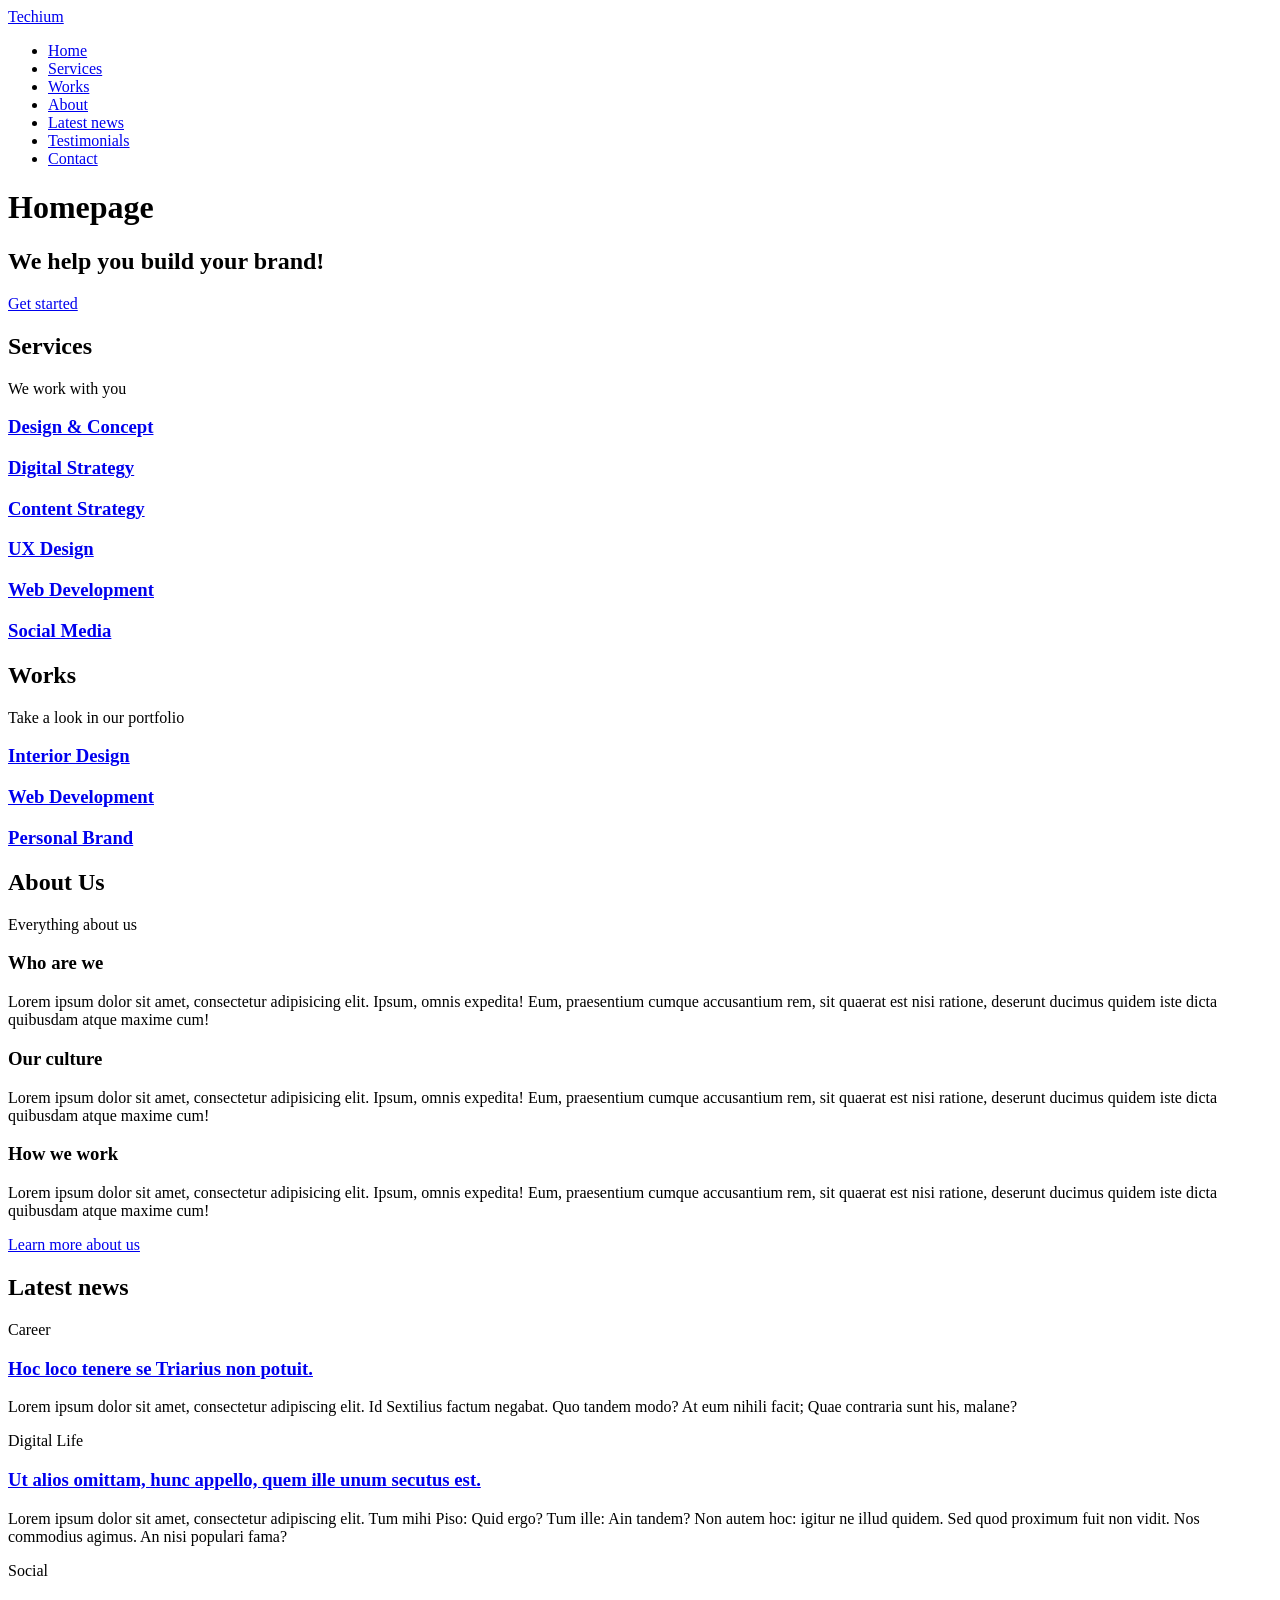
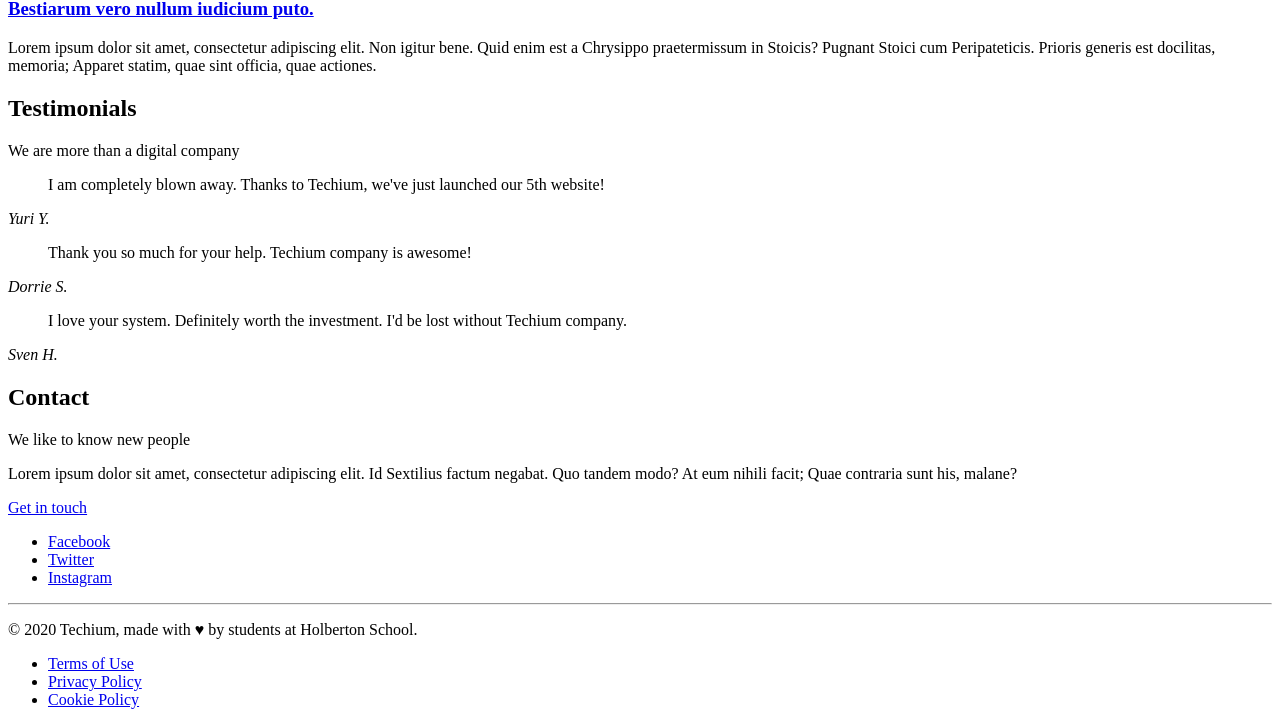
==== html_advanced/29-index.html @ d8ede8d3 "Fix task 29 correctly" ====
<!DOCTYPE html>
<html lang="en" dir="ltr">
  <head>
    <meta charset="utf-8">
    <meta name="viewport" content="width=device-width, initial-scale=1.0, viewport-fit=cover">
    <title>Homepage - Techium</title>
    <meta name="description" content="Techium is a digital agency">
    <link rel="icon" type="image/x-icon" href="./favicon.ico">
    <link rel="icon" type="image/png" href="./favicon.png">
  </head>
  <body>

    <!-- Header -->
    <header>
      <div>
        <div>
          <a href="/"><span>Techium</span></a>
        </div>
        <nav>
          <ul>
            <li><a href="/">Home</a></li>
            <li><a href="#services">Services</a></li>
            <li><a href="#works">Works</a></li>
            <li><a href="#about">About</a></li>
            <li><a href="#latest_news">Latest news</a></li>
            <li><a href="#testimonials">Testimonials</a></li>
            <li><a href="#contact">Contact</a></li>
          </ul>
        </nav>
      </div>
    </header>

    <!-- Main -->
    <main>
      <h1>Homepage</h1>

      <!-- Hero section -->
      <section>
        <div>
          <h2>We help you build your brand!</h2>
          <a href="#">Get started</a>
        </div>
      </section>

      <!-- Services section -->
      <section>
        <div>
          <header>
            <h2>Services</h2>
            <p>We work with you</p>
          </header>
          <div>
            <h3><a href="#">Design &amp; Concept</a></h3>
            <h3><a href="#">Digital Strategy</a></h3>
            <h3><a href="#">Content Strategy</a></h3>
            <h3><a href="#">UX Design</a></h3>
            <h3><a href="#">Web Development</a></h3>
            <h3><a href="#">Social Media</a></h3>
          </div>
        </div>
      </section>

      <!-- Works section -->
      <section>
        <div>
          <header>
            <h2>Works</h2>
            <p>Take a look in our portfolio</p>
          </header>
          <div>
            <article>
              <h3><a href="#">Interior Design</a></h3>
            </article>
            <article>
              <h3><a href="#">Web Development</a></h3>
            </article>
            <article>
              <h3><a href="#">Personal Brand</a></h3>
            </article>
          </div>
        </div>
      </section>

      <!-- About Us section -->
      <section>
        <div>
          <header>
            <h2>About Us</h2>
            <p>Everything about us</p>
          </header>
          <div>
            <h3>Who are we</h3>
            <p>Lorem ipsum dolor sit amet, consectetur adipisicing elit. Ipsum, omnis expedita! Eum, praesentium cumque accusantium rem, sit quaerat est nisi ratione, deserunt ducimus quidem iste dicta quibusdam atque maxime cum!</p>
            <h3>Our culture</h3>
            <p>Lorem ipsum dolor sit amet, consectetur adipisicing elit. Ipsum, omnis expedita! Eum, praesentium cumque accusantium rem, sit quaerat est nisi ratione, deserunt ducimus quidem iste dicta quibusdam atque maxime cum!</p>
            <h3>How we work</h3>
            <p>Lorem ipsum dolor sit amet, consectetur adipisicing elit. Ipsum, omnis expedita! Eum, praesentium cumque accusantium rem, sit quaerat est nisi ratione, deserunt ducimus quidem iste dicta quibusdam atque maxime cum!</p>
          </div>
          <a href="about.html">Learn more about us</a>
        </div>
      </section>

      <!-- Latest news section -->
      <section>
        <div>
          <header>
            <h2>Latest news</h2>
          </header>
          <div>
            <article>
              <p>Career</p>
              <h3><a href="#">Hoc loco tenere se Triarius non potuit.</a></h3>
              <p>Lorem ipsum dolor sit amet, consectetur adipiscing elit. Id Sextilius factum negabat. Quo tandem modo? At eum nihili facit; Quae contraria sunt his, malane?</p>
            </article>
            <article>
              <p>Digital Life</p>
              <h3><a href="#">Ut alios omittam, hunc appello, quem ille unum secutus est.</a></h3>
              <p>Lorem ipsum dolor sit amet, consectetur adipiscing elit. Tum mihi Piso: Quid ergo? Tum ille: Ain tandem? Non autem hoc: igitur ne illud quidem. Sed quod proximum fuit non vidit. Nos commodius agimus. An nisi populari fama?</p>
            </article>
            <article>
              <p>Social</p>
              <h3><a href="#">Bestiarum vero nullum iudicium puto.</a></h3>
              <p>Lorem ipsum dolor sit amet, consectetur adipiscing elit. Non igitur bene. Quid enim est a Chrysippo praetermissum in Stoicis? Pugnant Stoici cum Peripateticis. Prioris generis est docilitas, memoria; Apparet statim, quae sint officia, quae actiones.</p>
            </article>
          </div>
        </div>
      </section>

      <!-- Testimonials section -->
      <section>
        <div>
          <header>
            <h2>Testimonials</h2>
            <p>We are more than a digital company</p>
          </header>
          <div>
            <article>
              <blockquote>I am completely blown away. Thanks to Techium, we've just launched our 5th website!</blockquote>
              <cite>Yuri Y.</cite>
            </article>
            <article>
              <blockquote>Thank you so much for your help. Techium company is awesome!</blockquote>
              <cite>Dorrie S.</cite>
            </article>
            <article>
              <blockquote>I love your system. Definitely worth the investment. I'd be lost without Techium company.</blockquote>
              <cite>Sven H.</cite>
            </article>
          </div>
        </div>
      </section>

      <!-- Contact section -->
      <section>
        <div>
          <header>
            <h2>Contact</h2>
            <p>We like to know new people</p>
          </header>
          <div>
            <p>Lorem ipsum dolor sit amet, consectetur adipiscing elit. Id Sextilius factum negabat. Quo tandem modo? At eum nihili facit; Quae contraria sunt his, malane?</p>
          </div>
          <a href="contact.html">Get in touch</a>
        </div>
      </section>
    </main>

    <!-- Footer -->
    <footer>
      <div>
        <ul>
          <li><a href="https://www.facebook.com/HolbertonSchool/">Facebook</a></li>
          <li><a href="https://twitter.com/holbertonschool">Twitter</a></li>
          <li><a href="https://www.instagram.com/holbertonschool/">Instagram</a></li>
        </ul>
      </div>
      <hr>
      <p>© 2020 Techium, made with ♥ by students at Holberton School.</p>
      <div>
        <ul>
          <li><a href="#">Terms of Use</a></li>
          <li><a href="#">Privacy Policy</a></li>
          <li><a href="#">Cookie Policy</a></li>
        </ul>
      </div>
    </footer>
  </body>
</html>
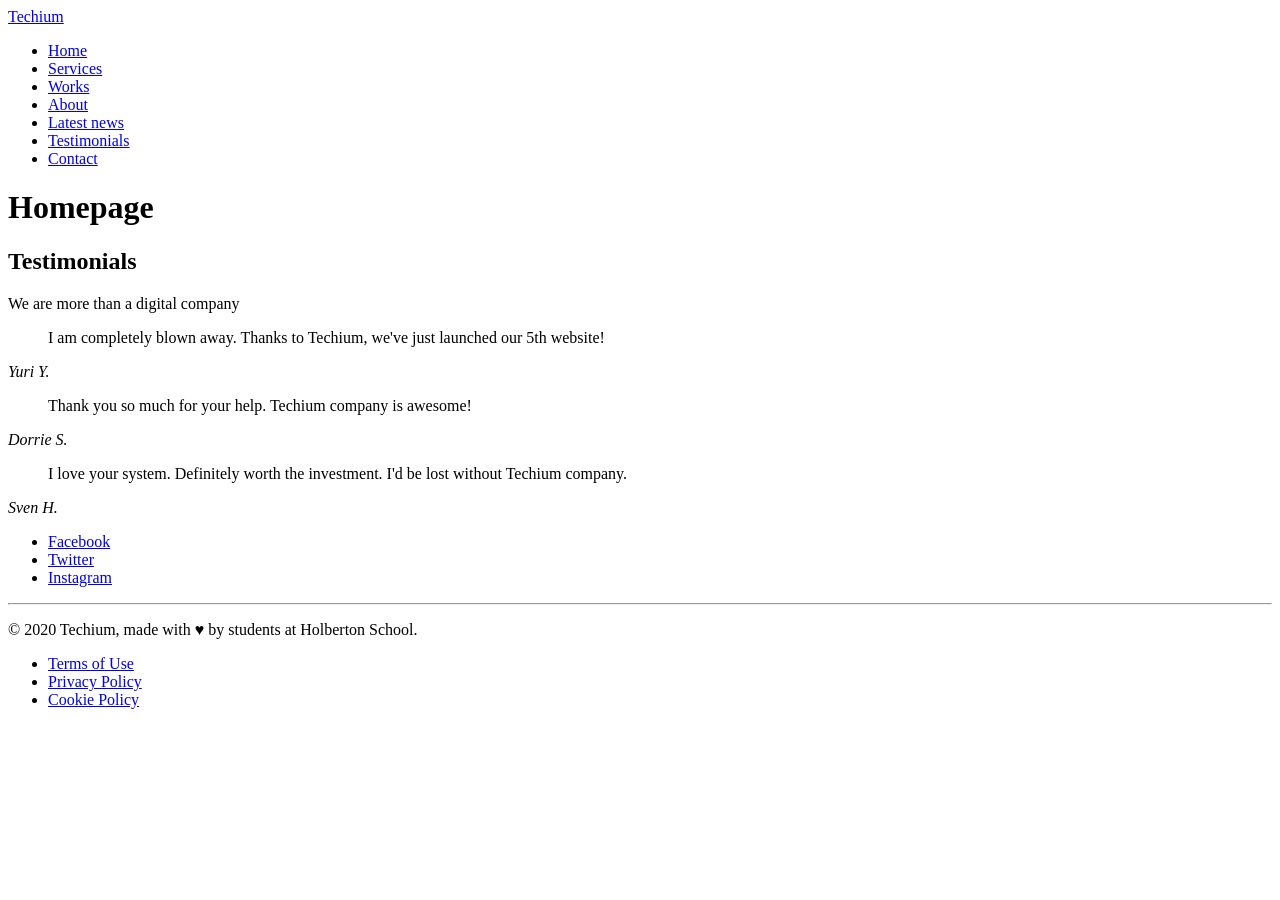
==== commit 4b00fc3b: "Task 29 complete" ====
--- a/html_advanced/29-index.html
+++ b/html_advanced/29-index.html
@@ -34,98 +34,6 @@
     <main>
       <h1>Homepage</h1>
 
-      <!-- Hero section -->
-      <section>
-        <div>
-          <h2>We help you build your brand!</h2>
-          <a href="#">Get started</a>
-        </div>
-      </section>
-
-      <!-- Services section -->
-      <section>
-        <div>
-          <header>
-            <h2>Services</h2>
-            <p>We work with you</p>
-          </header>
-          <div>
-            <h3><a href="#">Design &amp; Concept</a></h3>
-            <h3><a href="#">Digital Strategy</a></h3>
-            <h3><a href="#">Content Strategy</a></h3>
-            <h3><a href="#">UX Design</a></h3>
-            <h3><a href="#">Web Development</a></h3>
-            <h3><a href="#">Social Media</a></h3>
-          </div>
-        </div>
-      </section>
-
-      <!-- Works section -->
-      <section>
-        <div>
-          <header>
-            <h2>Works</h2>
-            <p>Take a look in our portfolio</p>
-          </header>
-          <div>
-            <article>
-              <h3><a href="#">Interior Design</a></h3>
-            </article>
-            <article>
-              <h3><a href="#">Web Development</a></h3>
-            </article>
-            <article>
-              <h3><a href="#">Personal Brand</a></h3>
-            </article>
-          </div>
-        </div>
-      </section>
-
-      <!-- About Us section -->
-      <section>
-        <div>
-          <header>
-            <h2>About Us</h2>
-            <p>Everything about us</p>
-          </header>
-          <div>
-            <h3>Who are we</h3>
-            <p>Lorem ipsum dolor sit amet, consectetur adipisicing elit. Ipsum, omnis expedita! Eum, praesentium cumque accusantium rem, sit quaerat est nisi ratione, deserunt ducimus quidem iste dicta quibusdam atque maxime cum!</p>
-            <h3>Our culture</h3>
-            <p>Lorem ipsum dolor sit amet, consectetur adipisicing elit. Ipsum, omnis expedita! Eum, praesentium cumque accusantium rem, sit quaerat est nisi ratione, deserunt ducimus quidem iste dicta quibusdam atque maxime cum!</p>
-            <h3>How we work</h3>
-            <p>Lorem ipsum dolor sit amet, consectetur adipisicing elit. Ipsum, omnis expedita! Eum, praesentium cumque accusantium rem, sit quaerat est nisi ratione, deserunt ducimus quidem iste dicta quibusdam atque maxime cum!</p>
-          </div>
-          <a href="about.html">Learn more about us</a>
-        </div>
-      </section>
-
-      <!-- Latest news section -->
-      <section>
-        <div>
-          <header>
-            <h2>Latest news</h2>
-          </header>
-          <div>
-            <article>
-              <p>Career</p>
-              <h3><a href="#">Hoc loco tenere se Triarius non potuit.</a></h3>
-              <p>Lorem ipsum dolor sit amet, consectetur adipiscing elit. Id Sextilius factum negabat. Quo tandem modo? At eum nihili facit; Quae contraria sunt his, malane?</p>
-            </article>
-            <article>
-              <p>Digital Life</p>
-              <h3><a href="#">Ut alios omittam, hunc appello, quem ille unum secutus est.</a></h3>
-              <p>Lorem ipsum dolor sit amet, consectetur adipiscing elit. Tum mihi Piso: Quid ergo? Tum ille: Ain tandem? Non autem hoc: igitur ne illud quidem. Sed quod proximum fuit non vidit. Nos commodius agimus. An nisi populari fama?</p>
-            </article>
-            <article>
-              <p>Social</p>
-              <h3><a href="#">Bestiarum vero nullum iudicium puto.</a></h3>
-              <p>Lorem ipsum dolor sit amet, consectetur adipiscing elit. Non igitur bene. Quid enim est a Chrysippo praetermissum in Stoicis? Pugnant Stoici cum Peripateticis. Prioris generis est docilitas, memoria; Apparet statim, quae sint officia, quae actiones.</p>
-            </article>
-          </div>
-        </div>
-      </section>
-
       <!-- Testimonials section -->
       <section>
         <div>
@@ -133,36 +41,32 @@
             <h2>Testimonials</h2>
             <p>We are more than a digital company</p>
           </header>
+
           <div>
             <article>
-              <blockquote>I am completely blown away. Thanks to Techium, we've just launched our 5th website!</blockquote>
+              <blockquote>
+                I am completely blown away. Thanks to Techium, we've just launched our 5th website!
+              </blockquote>
               <cite>Yuri Y.</cite>
             </article>
+
             <article>
-              <blockquote>Thank you so much for your help. Techium company is awesome!</blockquote>
+              <blockquote>
+                Thank you so much for your help. Techium company is awesome!
+              </blockquote>
               <cite>Dorrie S.</cite>
             </article>
+
             <article>
-              <blockquote>I love your system. Definitely worth the investment. I'd be lost without Techium company.</blockquote>
+              <blockquote>
+                I love your system. Definitely worth the investment. I'd be lost without Techium company.
+              </blockquote>
               <cite>Sven H.</cite>
             </article>
           </div>
         </div>
       </section>
 
-      <!-- Contact section -->
-      <section>
-        <div>
-          <header>
-            <h2>Contact</h2>
-            <p>We like to know new people</p>
-          </header>
-          <div>
-            <p>Lorem ipsum dolor sit amet, consectetur adipiscing elit. Id Sextilius factum negabat. Quo tandem modo? At eum nihili facit; Quae contraria sunt his, malane?</p>
-          </div>
-          <a href="contact.html">Get in touch</a>
-        </div>
-      </section>
     </main>
 
     <!-- Footer -->
@@ -174,8 +78,10 @@
           <li><a href="https://www.instagram.com/holbertonschool/">Instagram</a></li>
         </ul>
       </div>
+
       <hr>
       <p>© 2020 Techium, made with ♥ by students at Holberton School.</p>
+
       <div>
         <ul>
           <li><a href="#">Terms of Use</a></li>
@@ -184,5 +90,6 @@
         </ul>
       </div>
     </footer>
+
   </body>
 </html>
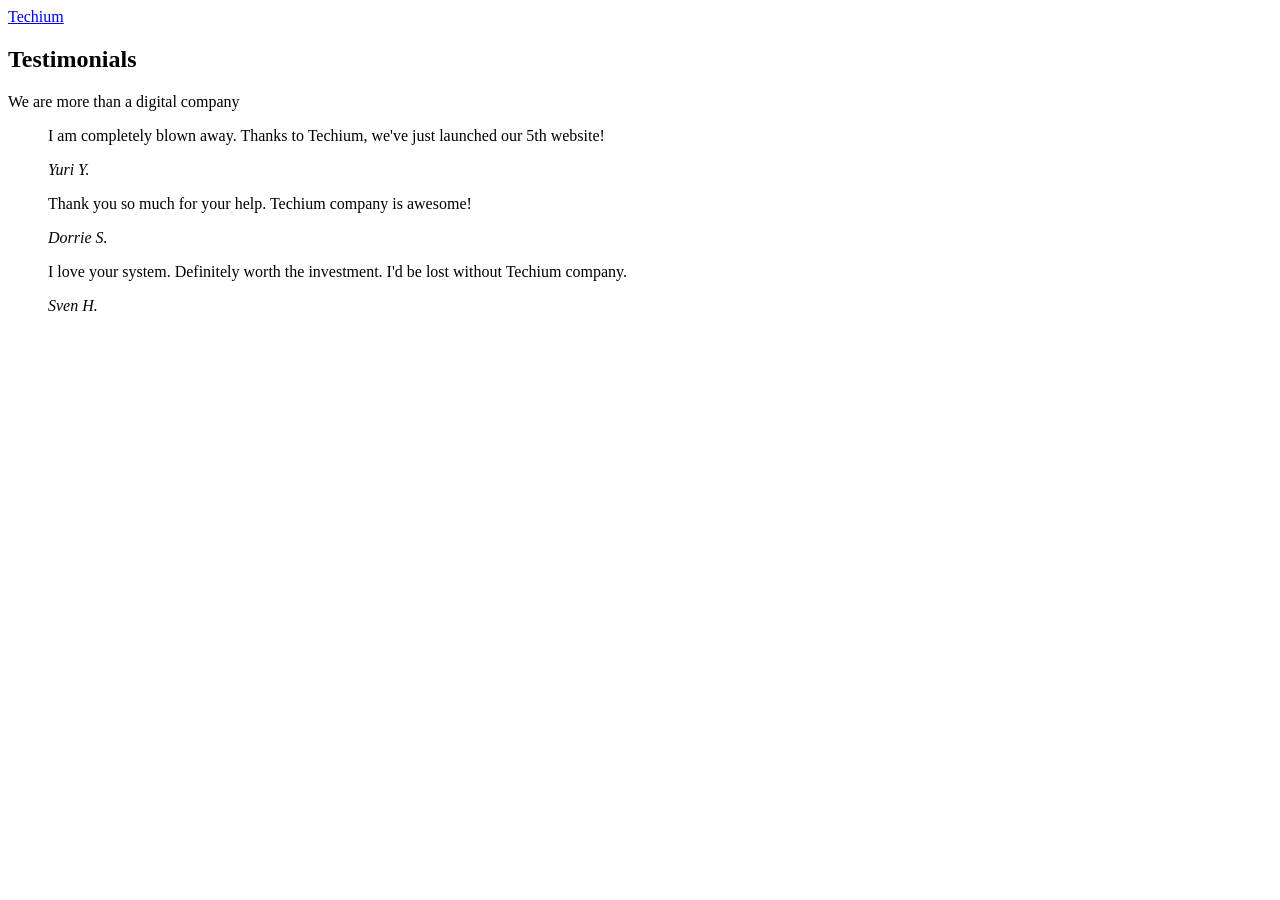
==== commit c1c8572c: "Fix testimonials with proper blockquote structure" ====
--- a/html_advanced/29-index.html
+++ b/html_advanced/29-index.html
@@ -10,29 +10,15 @@
   </head>
   <body>
 
-    <!-- Header -->
     <header>
       <div>
         <div>
           <a href="/"><span>Techium</span></a>
         </div>
-        <nav>
-          <ul>
-            <li><a href="/">Home</a></li>
-            <li><a href="#services">Services</a></li>
-            <li><a href="#works">Works</a></li>
-            <li><a href="#about">About</a></li>
-            <li><a href="#latest_news">Latest news</a></li>
-            <li><a href="#testimonials">Testimonials</a></li>
-            <li><a href="#contact">Contact</a></li>
-          </ul>
-        </nav>
       </div>
     </header>
 
-    <!-- Main -->
     <main>
-      <h1>Homepage</h1>
 
       <!-- Testimonials section -->
       <section>
@@ -43,52 +29,36 @@
           </header>
 
           <div>
+
             <article>
               <blockquote>
-                I am completely blown away. Thanks to Techium, we've just launched our 5th website!
+                <p>I am completely blown away. Thanks to Techium, we've just launched our 5th website!</p>
+                <cite>Yuri Y.</cite>
               </blockquote>
-              <cite>Yuri Y.</cite>
             </article>
 
             <article>
               <blockquote>
-                Thank you so much for your help. Techium company is awesome!
+                <p>Thank you so much for your help. Techium company is awesome!</p>
+                <cite>Dorrie S.</cite>
               </blockquote>
-              <cite>Dorrie S.</cite>
             </article>
 
             <article>
               <blockquote>
-                I love your system. Definitely worth the investment. I'd be lost without Techium company.
+                <p>I love your system. Definitely worth the investment. I'd be lost without Techium company.</p>
+                <cite>Sven H.</cite>
               </blockquote>
-              <cite>Sven H.</cite>
             </article>
+
           </div>
         </div>
       </section>
 
     </main>
 
-    <!-- Footer -->
     <footer>
-      <div>
-        <ul>
-          <li><a href="https://www.facebook.com/HolbertonSchool/">Facebook</a></li>
-          <li><a href="https://twitter.com/holbertonschool">Twitter</a></li>
-          <li><a href="https://www.instagram.com/holbertonschool/">Instagram</a></li>
-        </ul>
-      </div>
-
-      <hr>
-      <p>© 2020 Techium, made with ♥ by students at Holberton School.</p>
-
-      <div>
-        <ul>
-          <li><a href="#">Terms of Use</a></li>
-          <li><a href="#">Privacy Policy</a></li>
-          <li><a href="#">Cookie Policy</a></li>
-        </ul>
-      </div>
+      <div></div>
     </footer>
 
   </body>
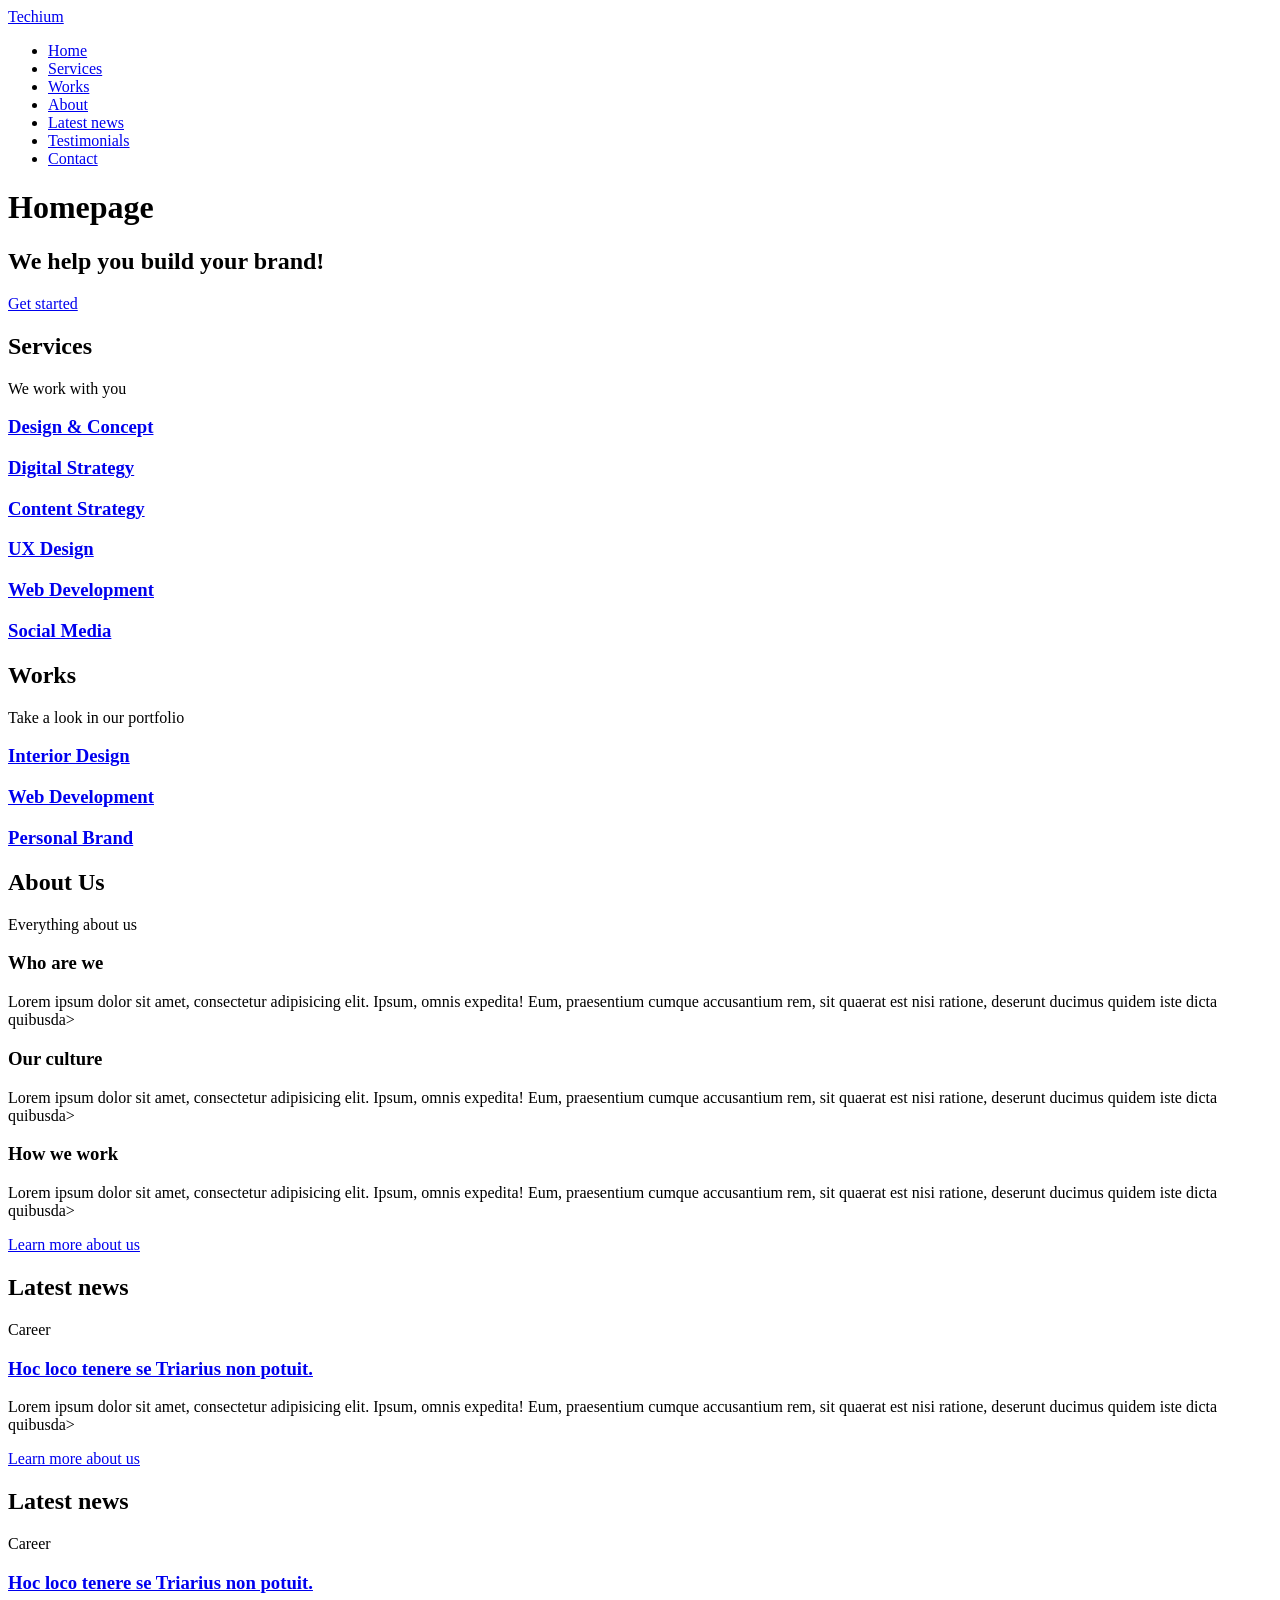
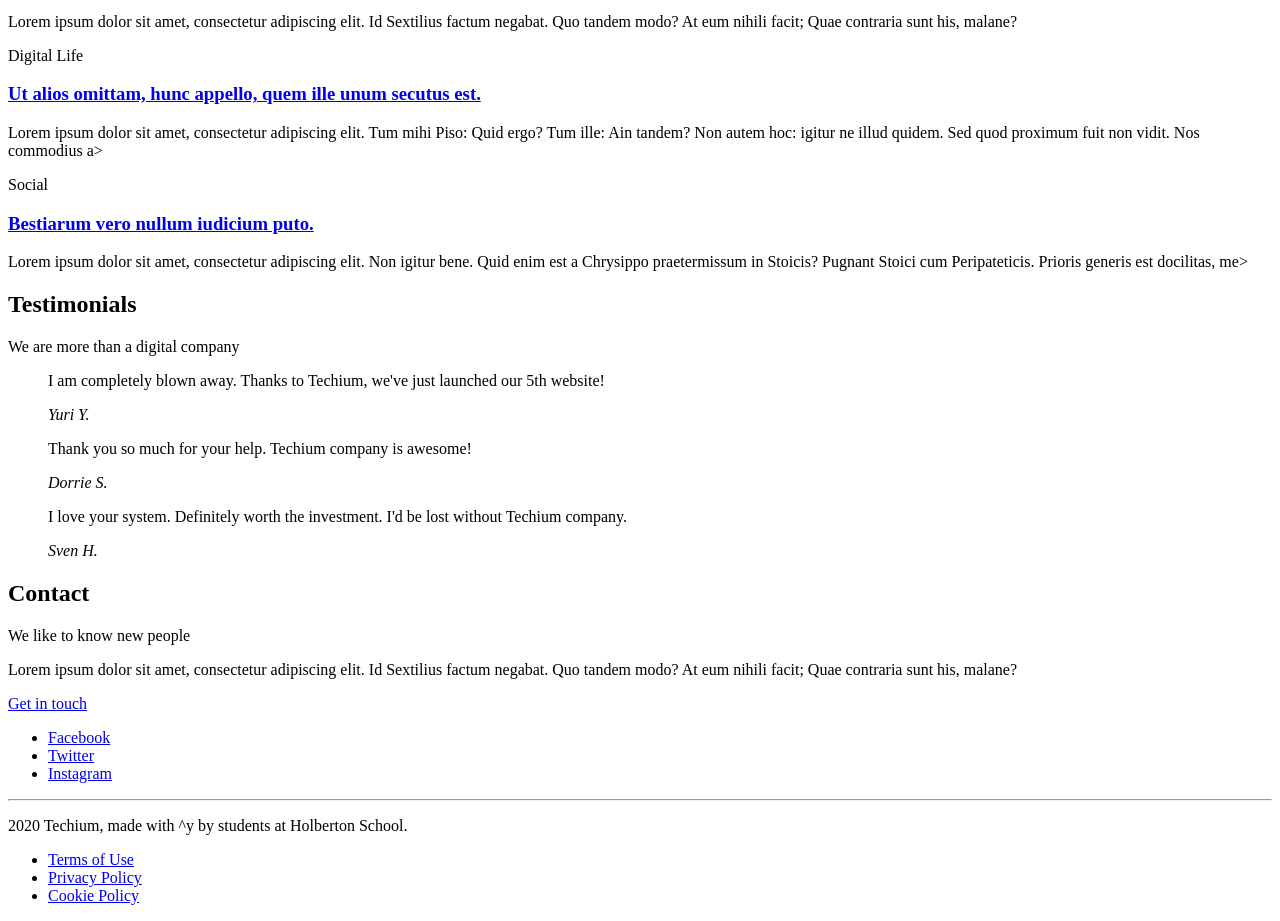
==== commit 6d0b0442: "Fix testimonials with correct blockquote structure" ====
--- a/html_advanced/29-index.html
+++ b/html_advanced/29-index.html
@@ -10,56 +10,205 @@
   </head>
   <body>
 
+    <!-- Header -->
     <header>
       <div>
         <div>
           <a href="/"><span>Techium</span></a>
         </div>
+        <nav>
+          <ul>
+            <li><a href="/">Home</a></li>
+            <li><a href="#services">Services</a></li>
+            <li><a href="#works">Works</a></li>
+            <li><a href="#about">About</a></li>
+            <li><a href="#latest_news">Latest news</a></li>
+            <li><a href="#testimonials">Testimonials</a></li>
+            <li><a href="#contact">Contact</a></li>
+          </ul>
+        </nav>
       </div>
     </header>
 
+    <!-- Main -->
     <main>
-
-      <!-- Testimonials section -->
-      <section>
-        <div>
-          <header>
-            <h2>Testimonials</h2>
-            <p>We are more than a digital company</p>
-          </header>
-
-          <div>
-
-            <article>
-              <blockquote>
-                <p>I am completely blown away. Thanks to Techium, we've just launched our 5th website!</p>
-                <cite>Yuri Y.</cite>
-              </blockquote>
-            </article>
-
-            <article>
-              <blockquote>
-                <p>Thank you so much for your help. Techium company is awesome!</p>
-                <cite>Dorrie S.</cite>
-              </blockquote>
-            </article>
-
-            <article>
-              <blockquote>
-                <p>I love your system. Definitely worth the investment. I'd be lost without Techium company.</p>
-                <cite>Sven H.</cite>
-              </blockquote>
-            </article>
-
-          </div>
-        </div>
-      </section>
-
+      <h1>Homepage</h1>
+
+      <!-- Hero section -->
+      <section>
+        <div>
+          <h2>We help you build your brand!</h2>
+          <a href="#">Get started</a>
+        </div>
+      </section>
+
+      <!-- Services section -->
+      <section>
+        <div>
+          <header>
+            <h2>Services</h2>
+            <p>We work with you</p>
+          </header>
+          <div>
+            <h3><a href="#">Design &amp; Concept</a></h3>
+            <h3><a href="#">Digital Strategy</a></h3>
+            <h3><a href="#">Content Strategy</a></h3>
+            <h3><a href="#">UX Design</a></h3>
+            <h3><a href="#">Web Development</a></h3>
+            <h3><a href="#">Social Media</a></h3>
+          </div>
+        </div>
+      </section>
+
+      <!-- Works section -->
+      <section>
+        <div>
+          <header>
+            <h2>Works</h2>
+            <p>Take a look in our portfolio</p>
+          </header>
+          <div>
+            <article>
+              <h3><a href="#">Interior Design</a></h3>
+            </article>
+            <article>
+              <h3><a href="#">Web Development</a></h3>
+            </article>
+            <article>
+              <h3><a href="#">Personal Brand</a></h3>
+            </article>
+          </div>
+        </div>
+      </section>
+
+      <!-- About Us section -->
+      <section>
+        <div>
+          <header>
+            <h2>About Us</h2>
+            <p>Everything about us</p>
+          </header>
+          <div>
+            <h3>Who are we</h3>
+            <p>Lorem ipsum dolor sit amet, consectetur adipisicing elit. Ipsum, omnis expedita! Eum, praesentium cumque accusantium rem, sit quaerat est nisi ratione, deserunt ducimus quidem iste dicta quibusda>
+            <h3>Our culture</h3>
+            <p>Lorem ipsum dolor sit amet, consectetur adipisicing elit. Ipsum, omnis expedita! Eum, praesentium cumque accusantium rem, sit quaerat est nisi ratione, deserunt ducimus quidem iste dicta quibusda>
+            <h3>How we work</h3>
+            <p>Lorem ipsum dolor sit amet, consectetur adipisicing elit. Ipsum, omnis expedita! Eum, praesentium cumque accusantium rem, sit quaerat est nisi ratione, deserunt ducimus quidem iste dicta quibusda>
+          </div>
+          <a href="about.html">Learn more about us</a>
+        </div>
+      </section>
+
+      <!-- Latest news section -->
+      <section>
+        <div>
+          <header>
+            <h2>Latest news</h2>
+          </header>
+          <div>
+            <article>
+              <p>Career</p>
+              <h3><a href="#">Hoc loco tenere se Triarius non potuit.</a></h3>
+            <p>Lorem ipsum dolor sit amet, consectetur adipisicing elit. Ipsum, omnis expedita! Eum, praesentium cumque accusantium rem, sit quaerat est nisi ratione, deserunt ducimus quidem iste dicta quibusda>
+          </div>
+          <a href="about.html">Learn more about us</a>
+        </div>
+      </section>
+
+      <!-- Latest news section -->
+      <section>
+        <div>
+          <header>
+            <h2>Latest news</h2>
+          </header>
+          <div>
+            <article>
+              <p>Career</p>
+              <h3><a href="#">Hoc loco tenere se Triarius non potuit.</a></h3>
+              <p>Lorem ipsum dolor sit amet, consectetur adipiscing elit. Id Sextilius factum negabat. Quo tandem modo? At eum nihili facit; Quae contraria sunt his, malane?</p>
+            </article>
+            <article>
+              <p>Digital Life</p>
+              <h3><a href="#">Ut alios omittam, hunc appello, quem ille unum secutus est.</a></h3>
+              <p>Lorem ipsum dolor sit amet, consectetur adipiscing elit. Tum mihi Piso: Quid ergo? Tum ille: Ain tandem? Non autem hoc: igitur ne illud quidem. Sed quod proximum fuit non vidit. Nos commodius a>
+            </article>
+            <article>
+              <p>Social</p>
+              <h3><a href="#">Bestiarum vero nullum iudicium puto.</a></h3>
+              <p>Lorem ipsum dolor sit amet, consectetur adipiscing elit. Non igitur bene. Quid enim est a Chrysippo praetermissum in Stoicis? Pugnant Stoici cum Peripateticis. Prioris generis est docilitas, me>
+            </article>
+          </div>
+        </div>
+      </section>
+
+<!-- Testimonials section -->
+<section>
+  <div>
+    <header>
+      <h2>Testimonials</h2>
+      <p>We are more than a digital company</p>
+    </header>
+    <div>
+
+      <article>
+        <blockquote>
+          <p>I am completely blown away. Thanks to Techium, we've just launched our 5th website!</p>
+          <cite>Yuri Y.</cite>
+        </blockquote>
+      </article>
+
+      <article>
+        <blockquote>
+          <p>Thank you so much for your help. Techium company is awesome!</p>
+          <cite>Dorrie S.</cite>
+        </blockquote>
+      </article>
+
+      <article>
+        <blockquote>
+          <p>I love your system. Definitely worth the investment. I'd be lost without Techium company.</p>
+          <cite>Sven H.</cite>
+        </blockquote>
+      </article>
+
+    </div>
+  </div>
+</section>
+
+      <!-- Contact section -->
+      <section>
+        <div>
+          <header>
+            <h2>Contact</h2>
+            <p>We like to know new people</p>
+          </header>
+          <div>
+            <p>Lorem ipsum dolor sit amet, consectetur adipiscing elit. Id Sextilius factum negabat. Quo tandem modo? At eum nihili facit; Quae contraria sunt his, malane?</p>
+          </div>
+          <a href="contact.html">Get in touch</a>
+        </div>
+      </section>
     </main>
 
+    <!-- Footer -->
     <footer>
-      <div></div>
+      <div>
+        <ul>
+          <li><a href="https://www.facebook.com/HolbertonSchool/">Facebook</a></li>
+          <li><a href="https://twitter.com/holbertonschool">Twitter</a></li>
+          <li><a href="https://www.instagram.com/holbertonschool/">Instagram</a></li>
+        </ul>
+      </div>
+      <hr>
+      <p>   2020 Techium, made with  ^y  by students at Holberton School.</p>
+      <div>
+        <ul>
+          <li><a href="#">Terms of Use</a></li>
+          <li><a href="#">Privacy Policy</a></li>
+          <li><a href="#">Cookie Policy</a></li>
+        </ul>
+      </div>
     </footer>
-
   </body>
 </html>
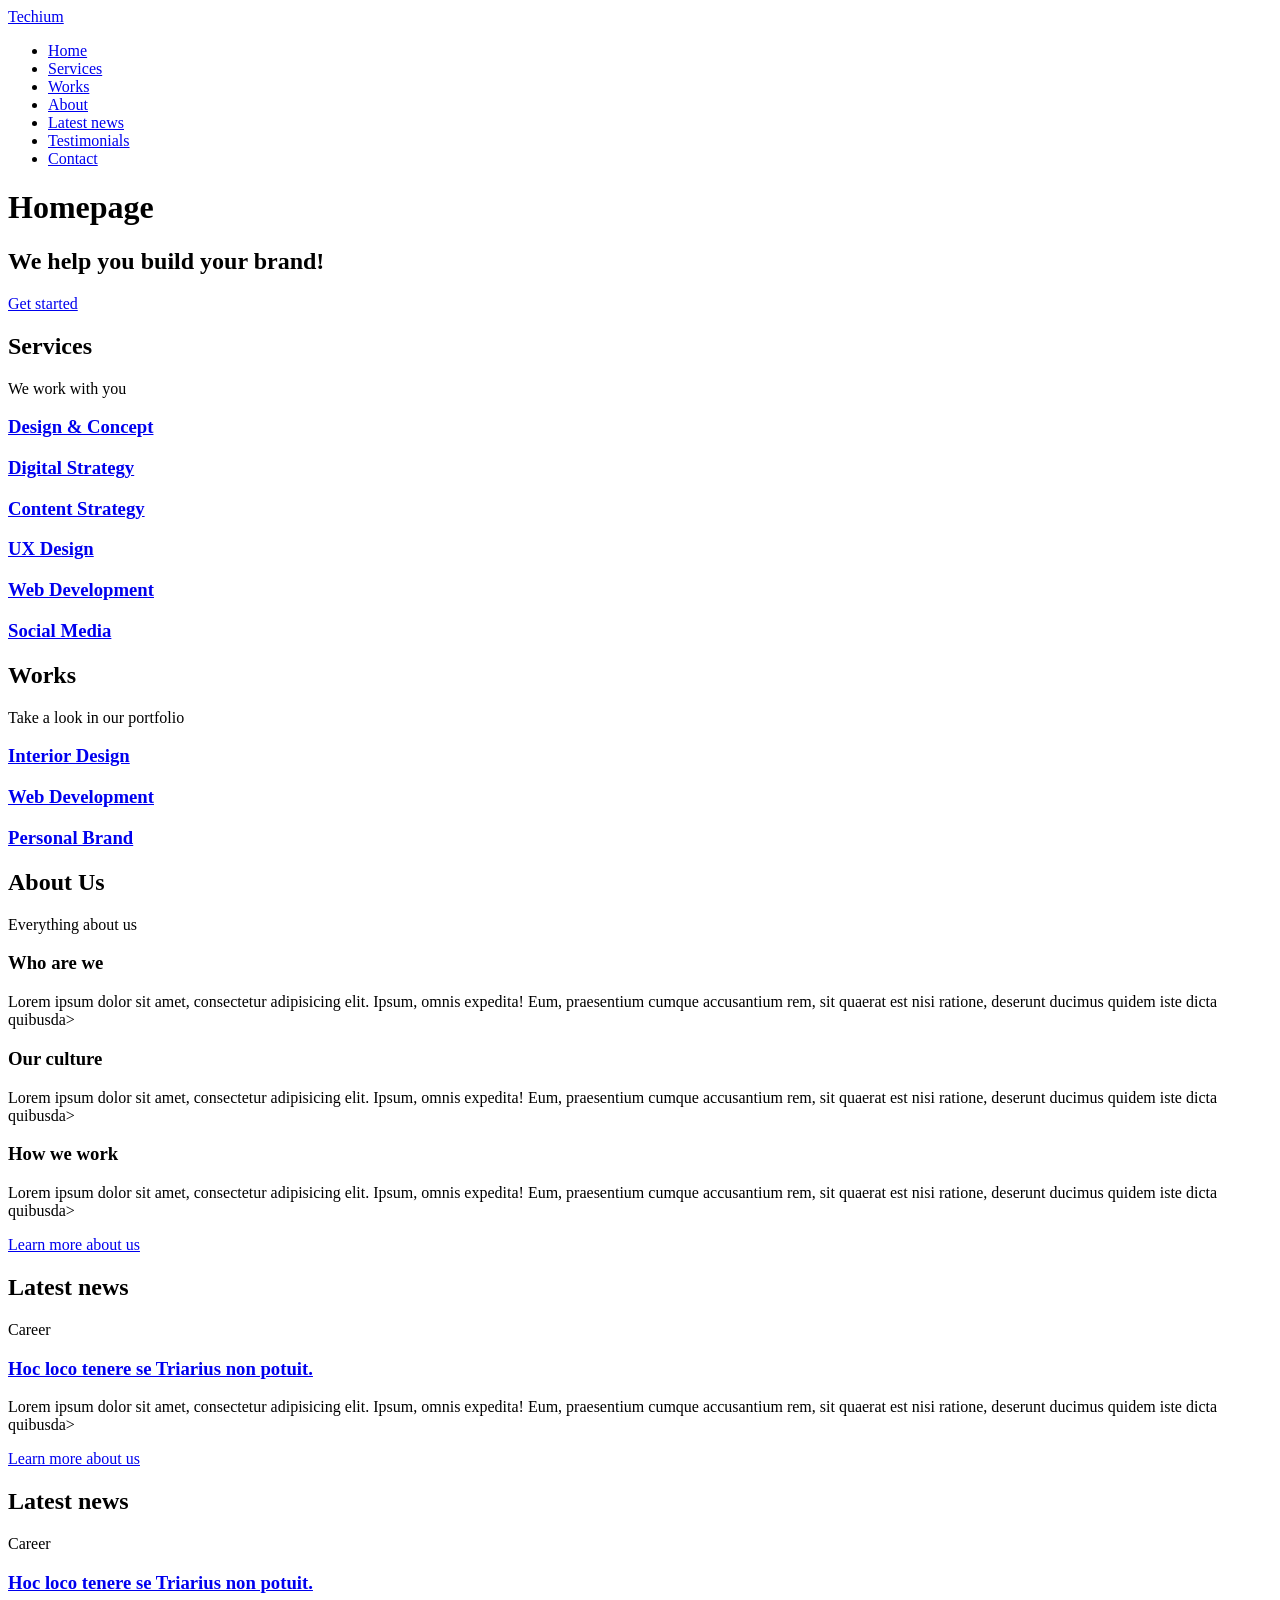
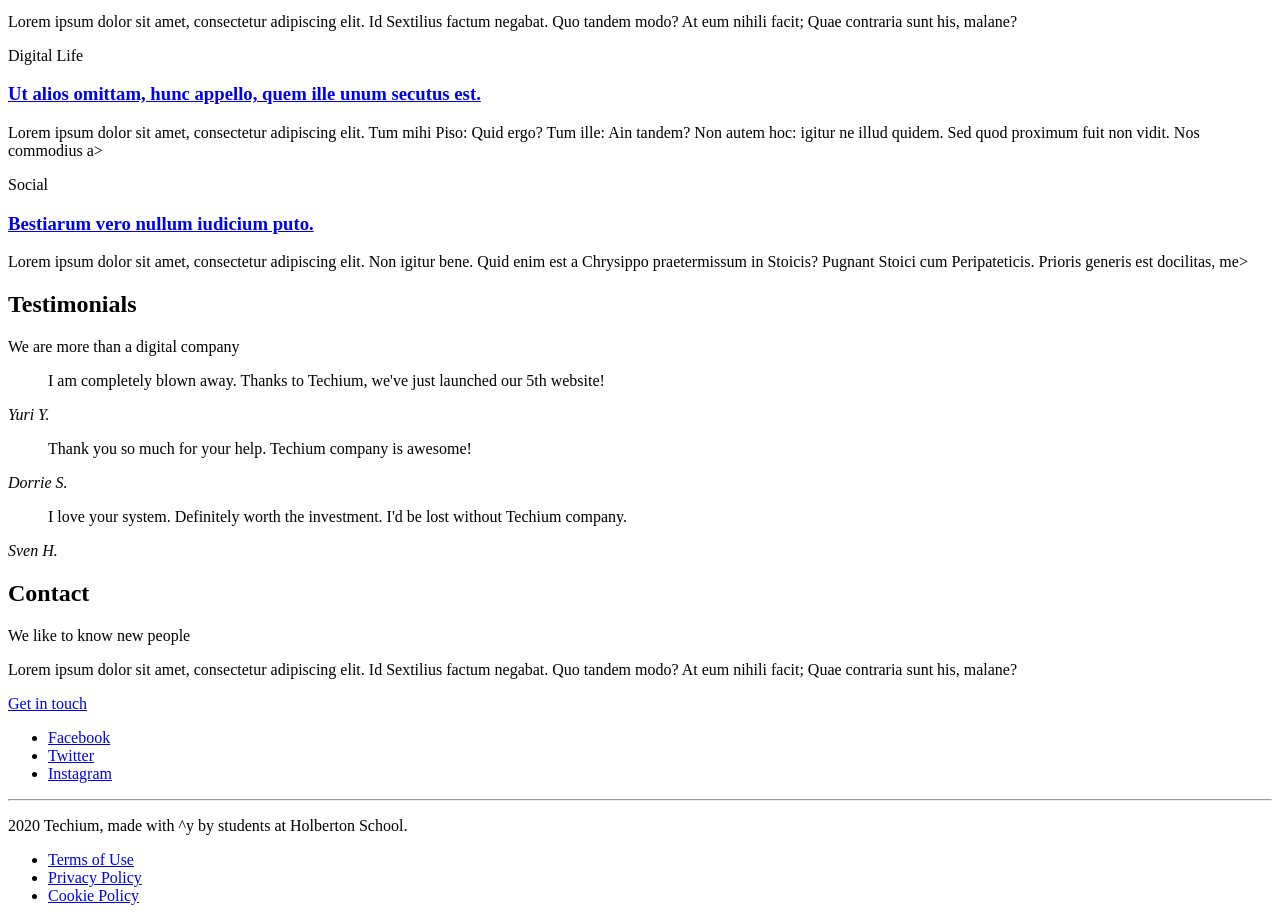
==== commit 81ce9b42: "Fix testimonials with correct blockquote structure" ====
--- a/html_advanced/29-index.html
+++ b/html_advanced/29-index.html
@@ -152,30 +152,23 @@
     <div>
 
       <article>
-        <blockquote>
-          <p>I am completely blown away. Thanks to Techium, we've just launched our 5th website!</p>
-          <cite>Yuri Y.</cite>
-        </blockquote>
+        <blockquote>I am completely blown away. Thanks to Techium, we've just launched our 5th website!</blockquote>
+        <cite>Yuri Y.</cite>
       </article>
 
       <article>
-        <blockquote>
-          <p>Thank you so much for your help. Techium company is awesome!</p>
-          <cite>Dorrie S.</cite>
-        </blockquote>
+        <blockquote>Thank you so much for your help. Techium company is awesome!</blockquote>
+        <cite>Dorrie S.</cite>
       </article>
 
       <article>
-        <blockquote>
-          <p>I love your system. Definitely worth the investment. I'd be lost without Techium company.</p>
-          <cite>Sven H.</cite>
-        </blockquote>
+        <blockquote>I love your system. Definitely worth the investment. I'd be lost without Techium company.</blockquote>
+        <cite>Sven H.</cite>
       </article>
 
     </div>
   </div>
 </section>
-
       <!-- Contact section -->
       <section>
         <div>
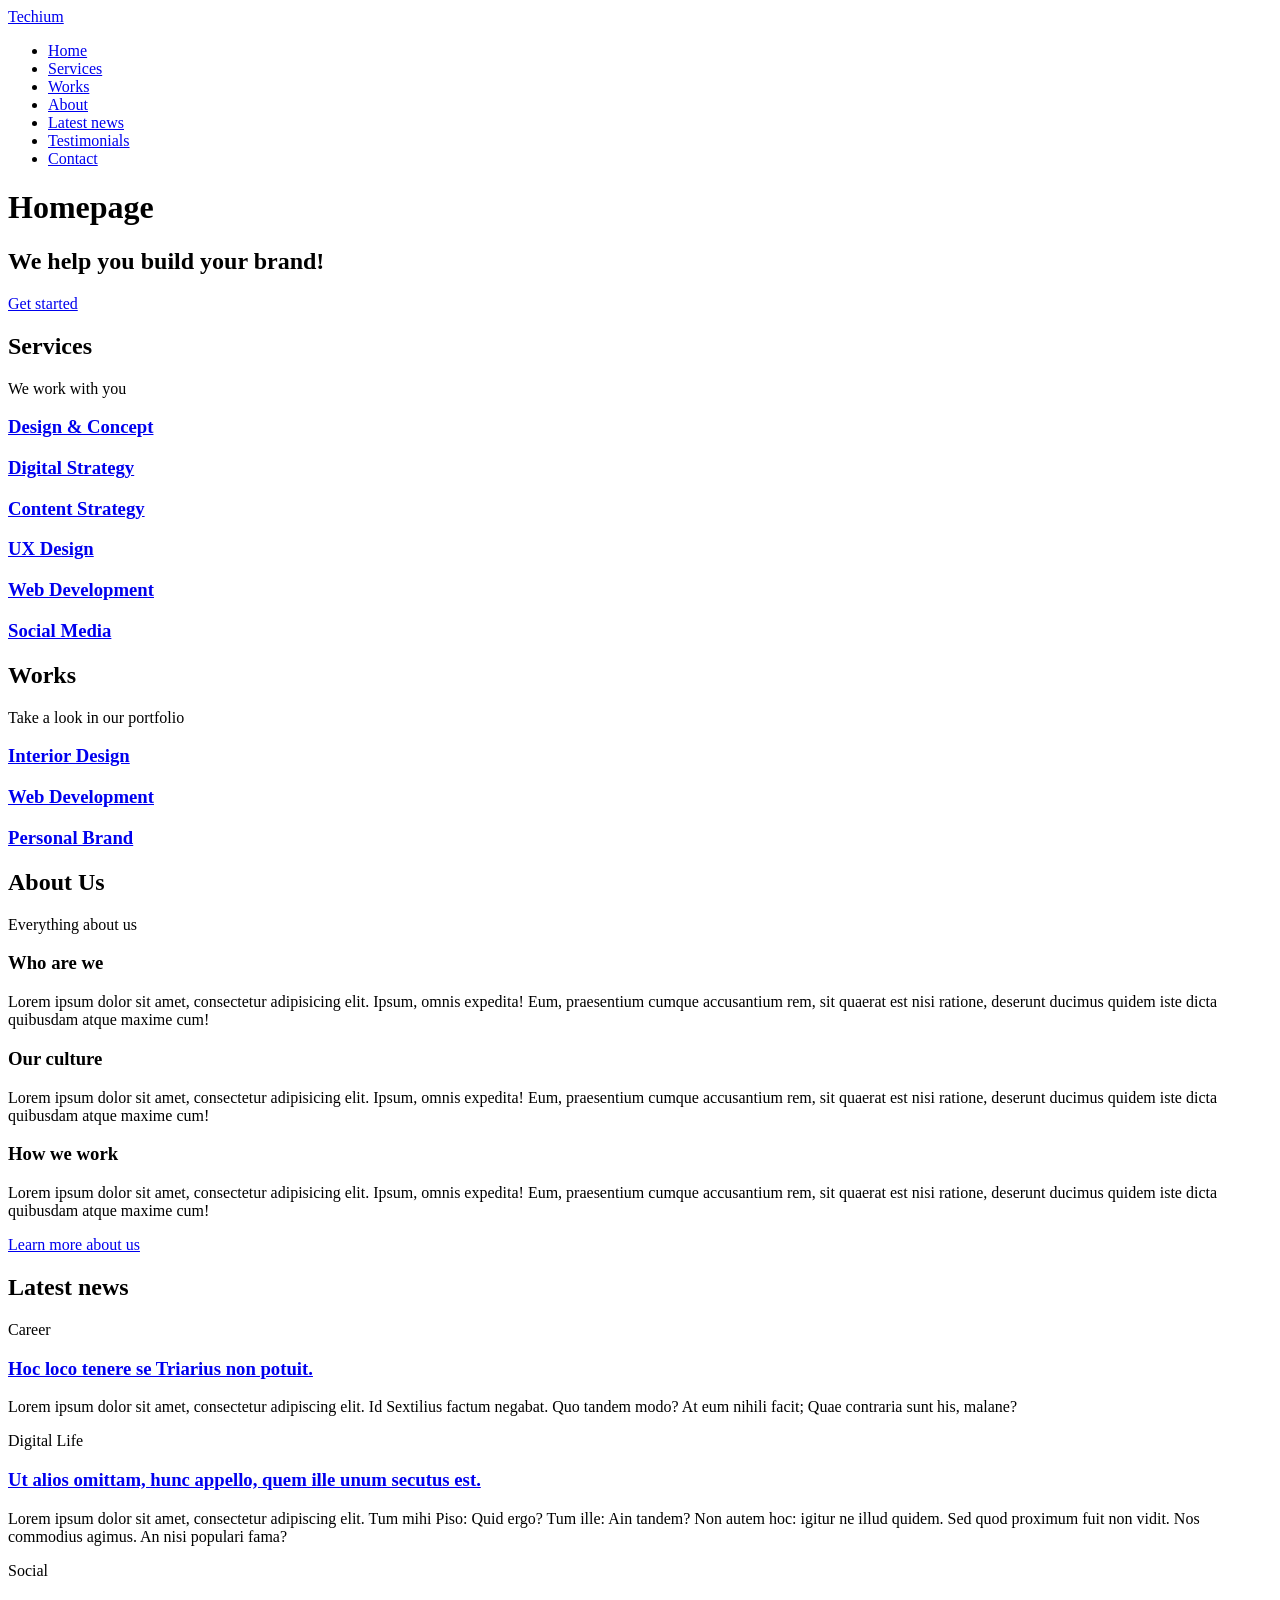
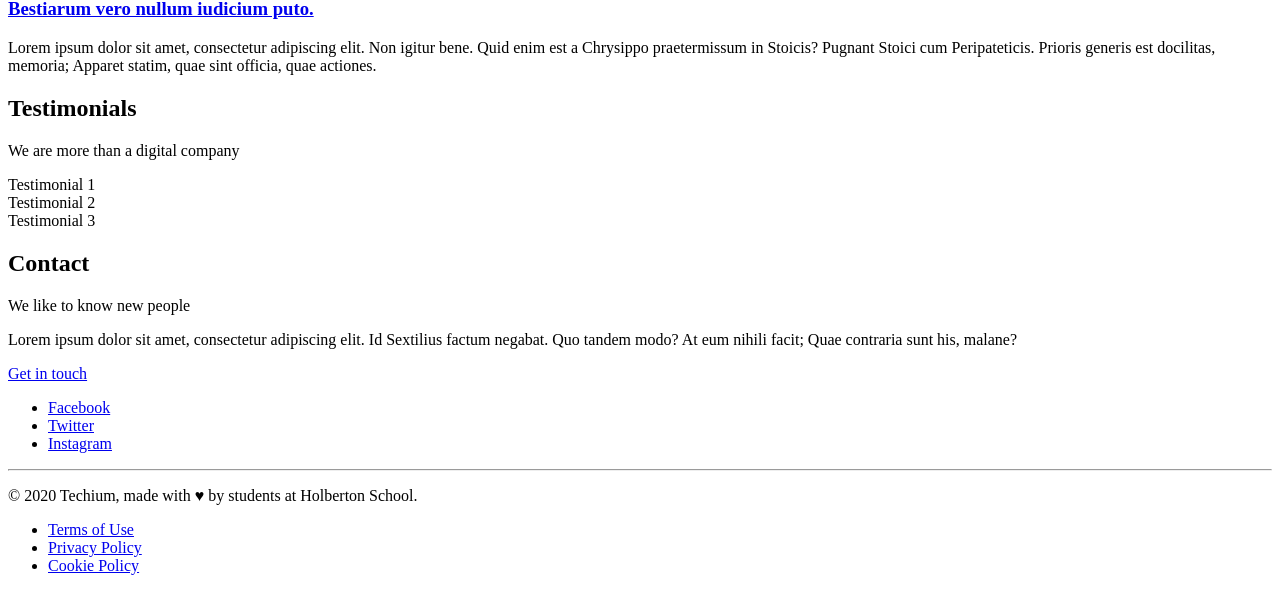
==== commit b7ba2899: "Add images to sections" ====
--- a/html_advanced/29-index.html
+++ b/html_advanced/29-index.html
@@ -90,27 +90,11 @@
           </header>
           <div>
             <h3>Who are we</h3>
-            <p>Lorem ipsum dolor sit amet, consectetur adipisicing elit. Ipsum, omnis expedita! Eum, praesentium cumque accusantium rem, sit quaerat est nisi ratione, deserunt ducimus quidem iste dicta quibusda>
+            <p>Lorem ipsum dolor sit amet, consectetur adipisicing elit. Ipsum, omnis expedita! Eum, praesentium cumque accusantium rem, sit quaerat est nisi ratione, deserunt ducimus quidem iste dicta quibusdam atque maxime cum!</p>
             <h3>Our culture</h3>
-            <p>Lorem ipsum dolor sit amet, consectetur adipisicing elit. Ipsum, omnis expedita! Eum, praesentium cumque accusantium rem, sit quaerat est nisi ratione, deserunt ducimus quidem iste dicta quibusda>
+            <p>Lorem ipsum dolor sit amet, consectetur adipisicing elit. Ipsum, omnis expedita! Eum, praesentium cumque accusantium rem, sit quaerat est nisi ratione, deserunt ducimus quidem iste dicta quibusdam atque maxime cum!</p>
             <h3>How we work</h3>
-            <p>Lorem ipsum dolor sit amet, consectetur adipisicing elit. Ipsum, omnis expedita! Eum, praesentium cumque accusantium rem, sit quaerat est nisi ratione, deserunt ducimus quidem iste dicta quibusda>
-          </div>
-          <a href="about.html">Learn more about us</a>
-        </div>
-      </section>
-
-      <!-- Latest news section -->
-      <section>
-        <div>
-          <header>
-            <h2>Latest news</h2>
-          </header>
-          <div>
-            <article>
-              <p>Career</p>
-              <h3><a href="#">Hoc loco tenere se Triarius non potuit.</a></h3>
-            <p>Lorem ipsum dolor sit amet, consectetur adipisicing elit. Ipsum, omnis expedita! Eum, praesentium cumque accusantium rem, sit quaerat est nisi ratione, deserunt ducimus quidem iste dicta quibusda>
+            <p>Lorem ipsum dolor sit amet, consectetur adipisicing elit. Ipsum, omnis expedita! Eum, praesentium cumque accusantium rem, sit quaerat est nisi ratione, deserunt ducimus quidem iste dicta quibusdam atque maxime cum!</p>
           </div>
           <a href="about.html">Learn more about us</a>
         </div>
@@ -131,44 +115,32 @@
             <article>
               <p>Digital Life</p>
               <h3><a href="#">Ut alios omittam, hunc appello, quem ille unum secutus est.</a></h3>
-              <p>Lorem ipsum dolor sit amet, consectetur adipiscing elit. Tum mihi Piso: Quid ergo? Tum ille: Ain tandem? Non autem hoc: igitur ne illud quidem. Sed quod proximum fuit non vidit. Nos commodius a>
+              <p>Lorem ipsum dolor sit amet, consectetur adipiscing elit. Tum mihi Piso: Quid ergo? Tum ille: Ain tandem? Non autem hoc: igitur ne illud quidem. Sed quod proximum fuit non vidit. Nos commodius agimus. An nisi populari fama?</p>
             </article>
             <article>
               <p>Social</p>
               <h3><a href="#">Bestiarum vero nullum iudicium puto.</a></h3>
-              <p>Lorem ipsum dolor sit amet, consectetur adipiscing elit. Non igitur bene. Quid enim est a Chrysippo praetermissum in Stoicis? Pugnant Stoici cum Peripateticis. Prioris generis est docilitas, me>
+              <p>Lorem ipsum dolor sit amet, consectetur adipiscing elit. Non igitur bene. Quid enim est a Chrysippo praetermissum in Stoicis? Pugnant Stoici cum Peripateticis. Prioris generis est docilitas, memoria; Apparet statim, quae sint officia, quae actiones.</p>
             </article>
           </div>
         </div>
       </section>
 
-<!-- Testimonials section -->
-<section>
-  <div>
-    <header>
-      <h2>Testimonials</h2>
-      <p>We are more than a digital company</p>
-    </header>
-    <div>
+      <!-- Testimonials section -->
+      <section>
+        <div>
+          <header>
+            <h2>Testimonials</h2>
+            <p>We are more than a digital company</p>
+          </header>
+          <div>
+            <article>Testimonial 1</article>
+            <article>Testimonial 2</article>
+            <article>Testimonial 3</article>
+          </div>
+        </div>
+      </section>
 
-      <article>
-        <blockquote>I am completely blown away. Thanks to Techium, we've just launched our 5th website!</blockquote>
-        <cite>Yuri Y.</cite>
-      </article>
-
-      <article>
-        <blockquote>Thank you so much for your help. Techium company is awesome!</blockquote>
-        <cite>Dorrie S.</cite>
-      </article>
-
-      <article>
-        <blockquote>I love your system. Definitely worth the investment. I'd be lost without Techium company.</blockquote>
-        <cite>Sven H.</cite>
-      </article>
-
-    </div>
-  </div>
-</section>
       <!-- Contact section -->
       <section>
         <div>
@@ -194,7 +166,7 @@
         </ul>
       </div>
       <hr>
-      <p>   2020 Techium, made with  ^y  by students at Holberton School.</p>
+      <p>© 2020 Techium, made with ♥ by students at Holberton School.</p>
       <div>
         <ul>
           <li><a href="#">Terms of Use</a></li>
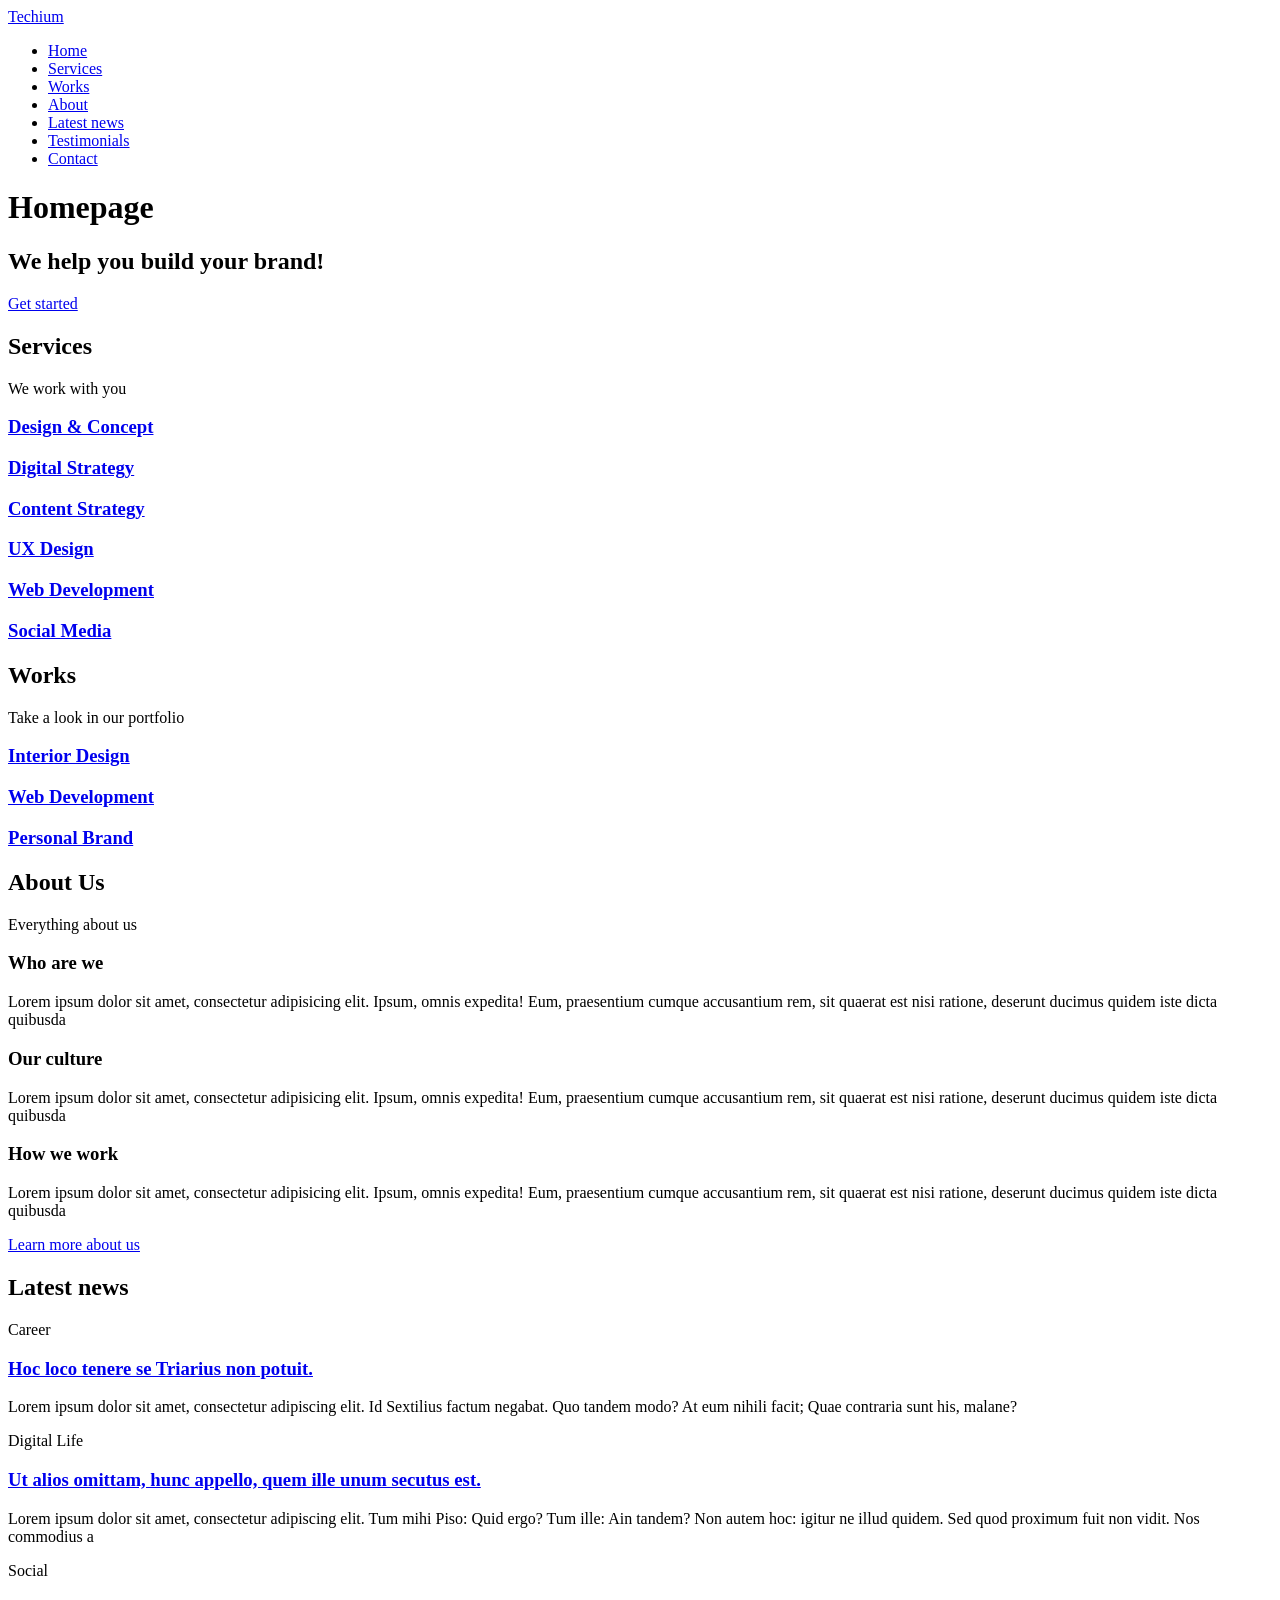
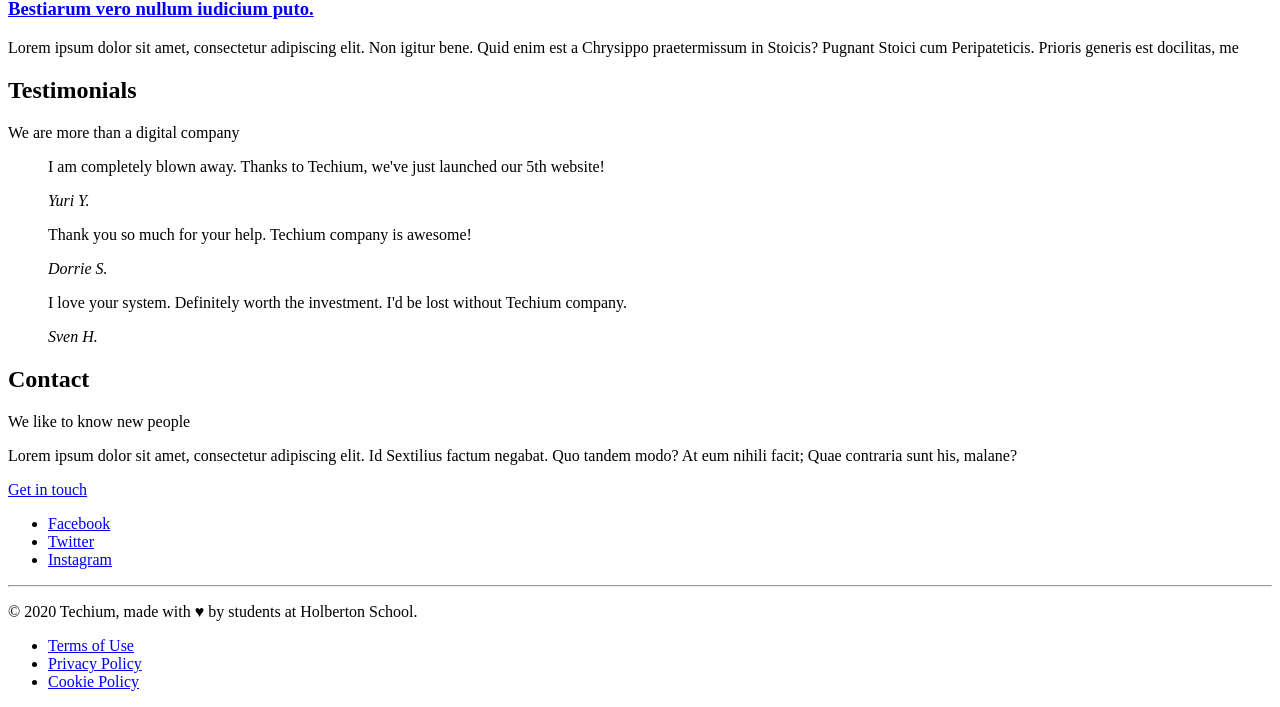
==== commit 735f9ee7: "Add blockquotes to Testimonials section in 29-index.html" ====
--- a/html_advanced/29-index.html
+++ b/html_advanced/29-index.html
@@ -10,7 +10,6 @@
   </head>
   <body>
 
-    <!-- Header -->
     <header>
       <div>
         <div>
@@ -30,11 +29,9 @@
       </div>
     </header>
 
-    <!-- Main -->
     <main>
       <h1>Homepage</h1>
 
-      <!-- Hero section -->
       <section>
         <div>
           <h2>We help you build your brand!</h2>
@@ -42,8 +39,7 @@
         </div>
       </section>
 
-      <!-- Services section -->
-      <section>
+      <section id="services">
         <div>
           <header>
             <h2>Services</h2>
@@ -60,8 +56,7 @@
         </div>
       </section>
 
-      <!-- Works section -->
-      <section>
+      <section id="works">
         <div>
           <header>
             <h2>Works</h2>
@@ -81,8 +76,7 @@
         </div>
       </section>
 
-      <!-- About Us section -->
-      <section>
+      <section id="about">
         <div>
           <header>
             <h2>About Us</h2>
@@ -90,18 +84,17 @@
           </header>
           <div>
             <h3>Who are we</h3>
-            <p>Lorem ipsum dolor sit amet, consectetur adipisicing elit. Ipsum, omnis expedita! Eum, praesentium cumque accusantium rem, sit quaerat est nisi ratione, deserunt ducimus quidem iste dicta quibusdam atque maxime cum!</p>
+            <p>Lorem ipsum dolor sit amet, consectetur adipisicing elit. Ipsum, omnis expedita! Eum, praesentium cumque accusantium rem, sit quaerat est nisi ratione, deserunt ducimus quidem iste dicta quibusda</p>
             <h3>Our culture</h3>
-            <p>Lorem ipsum dolor sit amet, consectetur adipisicing elit. Ipsum, omnis expedita! Eum, praesentium cumque accusantium rem, sit quaerat est nisi ratione, deserunt ducimus quidem iste dicta quibusdam atque maxime cum!</p>
+            <p>Lorem ipsum dolor sit amet, consectetur adipisicing elit. Ipsum, omnis expedita! Eum, praesentium cumque accusantium rem, sit quaerat est nisi ratione, deserunt ducimus quidem iste dicta quibusda</p>
             <h3>How we work</h3>
-            <p>Lorem ipsum dolor sit amet, consectetur adipisicing elit. Ipsum, omnis expedita! Eum, praesentium cumque accusantium rem, sit quaerat est nisi ratione, deserunt ducimus quidem iste dicta quibusdam atque maxime cum!</p>
+            <p>Lorem ipsum dolor sit amet, consectetur adipisicing elit. Ipsum, omnis expedita! Eum, praesentium cumque accusantium rem, sit quaerat est nisi ratione, deserunt ducimus quidem iste dicta quibusda</p>
           </div>
           <a href="about.html">Learn more about us</a>
         </div>
       </section>
 
-      <!-- Latest news section -->
-      <section>
+      <section id="latest_news">
         <div>
           <header>
             <h2>Latest news</h2>
@@ -115,34 +108,47 @@
             <article>
               <p>Digital Life</p>
               <h3><a href="#">Ut alios omittam, hunc appello, quem ille unum secutus est.</a></h3>
-              <p>Lorem ipsum dolor sit amet, consectetur adipiscing elit. Tum mihi Piso: Quid ergo? Tum ille: Ain tandem? Non autem hoc: igitur ne illud quidem. Sed quod proximum fuit non vidit. Nos commodius agimus. An nisi populari fama?</p>
+              <p>Lorem ipsum dolor sit amet, consectetur adipiscing elit. Tum mihi Piso: Quid ergo? Tum ille: Ain tandem? Non autem hoc: igitur ne illud quidem. Sed quod proximum fuit non vidit. Nos commodius a</p>
             </article>
             <article>
               <p>Social</p>
               <h3><a href="#">Bestiarum vero nullum iudicium puto.</a></h3>
-              <p>Lorem ipsum dolor sit amet, consectetur adipiscing elit. Non igitur bene. Quid enim est a Chrysippo praetermissum in Stoicis? Pugnant Stoici cum Peripateticis. Prioris generis est docilitas, memoria; Apparet statim, quae sint officia, quae actiones.</p>
+              <p>Lorem ipsum dolor sit amet, consectetur adipiscing elit. Non igitur bene. Quid enim est a Chrysippo praetermissum in Stoicis? Pugnant Stoici cum Peripateticis. Prioris generis est docilitas, me</p>
             </article>
           </div>
         </div>
       </section>
 
-      <!-- Testimonials section -->
-      <section>
+      <section id="testimonials">
         <div>
           <header>
             <h2>Testimonials</h2>
             <p>We are more than a digital company</p>
           </header>
           <div>
-            <article>Testimonial 1</article>
-            <article>Testimonial 2</article>
-            <article>Testimonial 3</article>
+            <article>
+              <blockquote>
+                <p>I am completely blown away. Thanks to Techium, we've just launched our 5th website!</p>
+                <cite>Yuri Y.</cite>
+              </blockquote>
+            </article>
+            <article>
+              <blockquote>
+                <p>Thank you so much for your help. Techium company is awesome!</p>
+                <cite>Dorrie S.</cite>
+              </blockquote>
+            </article>
+            <article>
+              <blockquote>
+                <p>I love your system. Definitely worth the investment. I'd be lost without Techium company.</p>
+                <cite>Sven H.</cite>
+              </blockquote>
+            </article>
           </div>
         </div>
       </section>
 
-      <!-- Contact section -->
-      <section>
+      <section id="contact">
         <div>
           <header>
             <h2>Contact</h2>
@@ -156,7 +162,6 @@
       </section>
     </main>
 
-    <!-- Footer -->
     <footer>
       <div>
         <ul>
